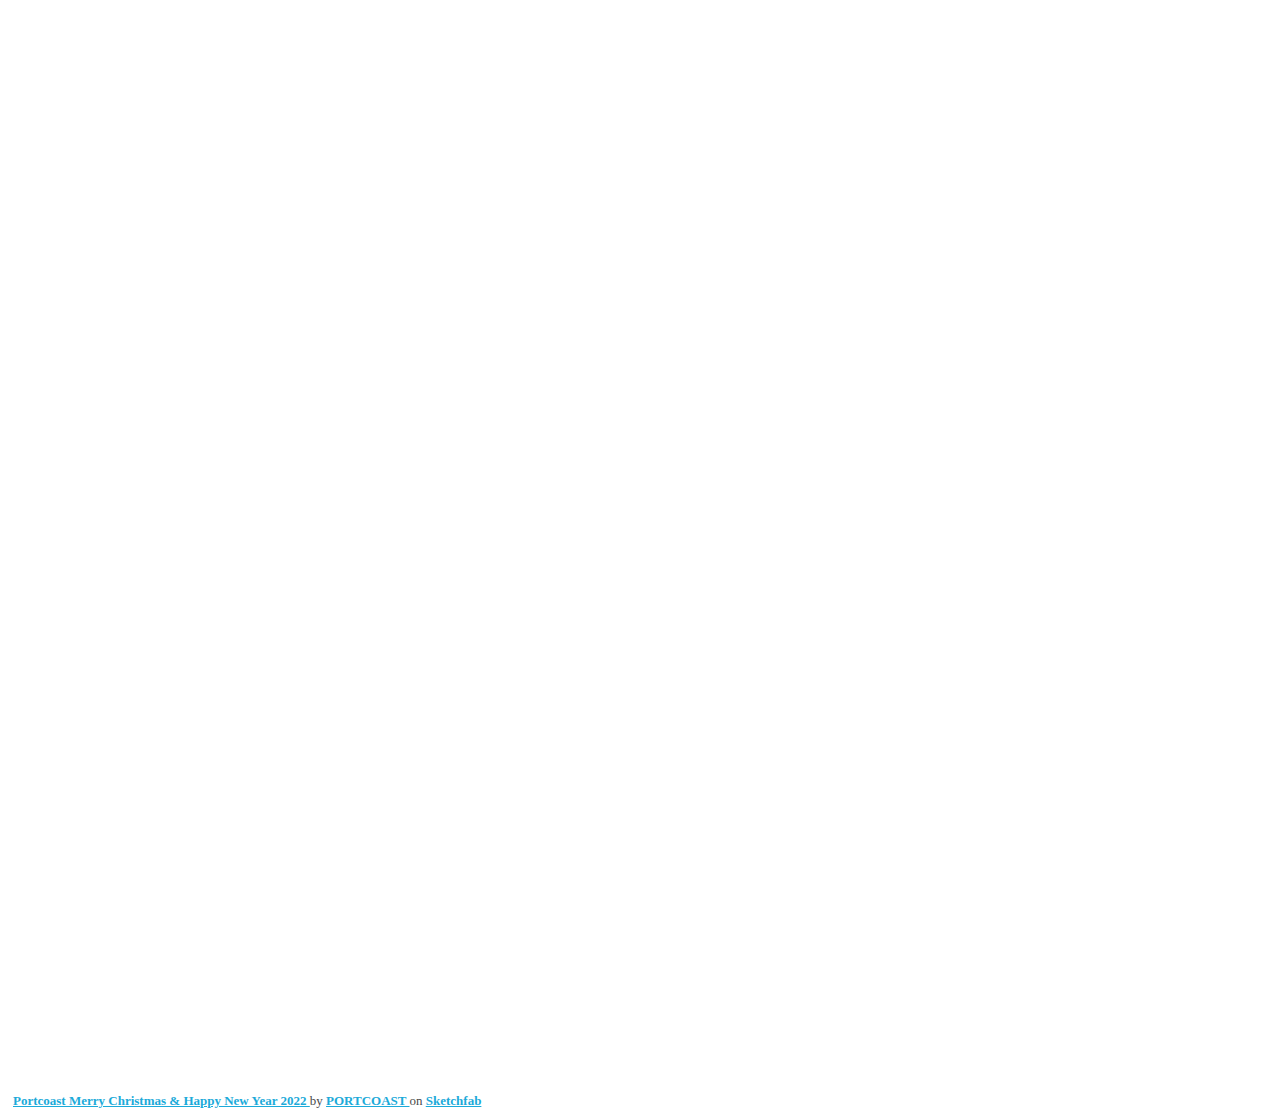
==== index.html @ e37b97dd "second commit" ====
<html lang="en">

<head>
    <link rel="stylesheet" href="styles.css">
    <!-- Insert this script -->
    <script type="text/javascript" src="https://static.sketchfab.com/api/sketchfab-viewer-1.10.4.js"></script>
    <meta charset="UTF-8">
    <meta http-equiv="X-UA-Compatible" content="IE=edge">
    <meta name="viewport" content="width=device-width, initial-scale=1.0">
    <!-- <audio controls id="audio1" loop=true autoplay=true>
        <source
            src="./WeWishYouAMerryChristmas-CrazyFrog-783766.mp3"
            type="audio/mp3">
    </audio> -->
    <iframe src="./Code Chay Merry Christmas/WeWishYouAMerryChristmas-CrazyFrog-783766.mp3" allow="autoplay" style="display:none" id="iframeAudio" loop=0>
    </iframe>
    <title>Merry Chrismas</title>
</head>

<body>
    <div class="sketchfab-embed-wrapper"> <iframe title="Portcoast Merry Christmas & Happy New Year 2022" frameborder="0" allowfullscreen mozallowfullscreen="true" webkitallowfullscreen="true" allow="autoplay; fullscreen; xr-spatial-tracking" xr-spatial-tracking execution-while-out-of-viewport
            execution-while-not-rendered web-share width="1920" height="1080" src="https://sketchfab.com/models/04329bb4672b40d99c559c0c30139a1a/embed"> </iframe>
        <p style="font-size: 13px; font-weight: normal; margin: 5px; color: #4A4A4A;"> <a href="https://sketchfab.com/3d-models/portcoast-merry-christmas-happy-new-year-2022-04329bb4672b40d99c559c0c30139a1a?utm_medium=embed&utm_campaign=share-popup&utm_content=04329bb4672b40d99c559c0c30139a1a" target="_blank" style="font-weight: bold; color: #1CAAD9;"> Portcoast Merry Christmas & Happy New Year 2022 </a>            by <a href="https://sketchfab.com/Portcoast1?utm_medium=embed&utm_campaign=share-popup&utm_content=04329bb4672b40d99c559c0c30139a1a" target="_blank" style="font-weight: bold; color: #1CAAD9;"> PORTCOAST </a> on <a href="https://sketchfab.com?utm_medium=embed&utm_campaign=share-popup&utm_content=04329bb4672b40d99c559c0c30139a1a"
                target="_blank" style="font-weight: bold; color: #1CAAD9;">Sketchfab</a></p>
    </div>
    <!-- <div class="container">
        <div class="iframe-container">
            <iframe src="https://sketchfab.com/models/03b9a6a220e242ac8a1e01a816125988/embed?autostart=1&camera=0&ui_infos=0&ui_ar=1&ui_vr=0" id="api-frame"></iframe>
         </div>
    </div>   -->
    <script type="text/javascript">
        // Sketchfab Viewer API: Annotation hit also picks mesh
        const version = '1.10.1';
        const uid = '03b9a6a220e242ac8a1e01a816125988';
        const iframe = document.getElementById('api-frame');
        const client = new window.Sketchfab(version, iframe);
        let api;

        const error = err => console.error('Sketchfab API error:', err);
        var audioSample1;
        var audioPlaying1;

        function toggleAudio1(doPause, doPlay) {

            if (!audioSample1) return;
            if (doPause) audioSample1.pause();
            else if (doPlay) audioSample1.play();
        }

        function skfbStart() {
            const success = apiClient => {
                api = apiClient;
                api.start();
                api.addEventListener('viewerready', () => {
                    window.console.log('viewer ready');
                    api.addEventListener('annotationSelect', function(index) {
                        window.console.log('Selected annotation', index);
                        console.log("select " + index);
                        if (index == 1) {
                            // play sound 1
                            toggleAudio1(true, false);

                        } else {
                            // play sound 2
                            toggleAudio1(false, true);

                        }
                    });
                });
            };

            client.init(uid, {
                annotation: 0, // Usage: Setting to [1 – 100] will automatically load that annotation when the viewer starts.
                annotations_visible: 1, // Usage: Setting to 0 will hide annotations by default.
                autospin: 0, // Usage: Setting to any other number will cause the model to automatically spin around the z-axis after loading.
                autostart: 1, // Usage: Setting to 1 will make the model load immediately once the page is ready, rather than waiting for a user to click the Play button.
                cardboard: 0, // Usage: Start the viewer in stereoscopic VR Mode built for Google Cardboard and similar devices.
                camera: 1, // Usage: Setting to 0 will skip the initial animation that occurs when a model is loaded, and immediately show the model in its default position.
                preload: 1, // Usage: Setting to 1 will force all resources (textures) to download before the scene is displayed.
                ui_stop: 0, // Usage: Setting to 0 will hide the "Disable Viewer" button in the top right so that users cannot stop the 3D render once it is started.
                transparent: 0, // Usage: Setting to 1 will make the model's background transparent
                ui_animations: 0, // Usage: Setting to 0 will hide the animation menu and timeline.
                ui_annotations: 0, // Usage: Setting to 0 will hide the Annotation menu.
                ui_controls: 1, // Usage: Setting to 0 will hide all the viewer controls at the bottom of the viewer (Help, Settings, Inspector, VR, Fullscreen, Annotations, and Animations).
                ui_fullscreen: 1, // Usage: Setting to 0 will hide the Fullscreen button.
                ui_general_controls: 1, // Usage: Setting to 0 will hide main control buttons in the bottom right of the viewer (Help, Settings, Inspector, VR, Fullscreen).
                ui_help: 1, // Usage: Setting to 0 will hide the Help button.
                ui_hint: 1, // Usage: Setting to 0 will always hide the viewer hint animation ("click & hold to rotate"). Setting to 1 will show the hint the first time per browser session (using a cookie). Setting to 2 will always show the hint.
                ui_infos: 0, // Usage: Setting to 0 will hide the model info bar at the top of the viewer.
                ui_inspector: 0, // Usage: Setting to 0 will hide the inspector button.
                ui_settings: 0, // Usage: Setting to 0 will hide the Settings button.
                ui_vr: 0, // Usage: Setting to 0 will hide the View in VR button.
                ui_ar: 0, // Usage: Setting to 0 will hide the View in AR button.
                ui_watermark_link: 0, // Usage: Setting to 0 remove the link from the Sketchfab logo watermark.
                ui_color: '00a8c0', // Usage: Setting to a hexidecimal color code (without the #) or a HTML color name will change the color of the viewer loading bar.
                ui_watermark: 0, // Usage: Setting to 0 remove the Sketchfab logo watermark.

                success: success,
                error: error,
                version: version
            });

        }

        document.addEventListener("DOMContentLoaded", function(event) {

            // sound can be paused by user, browser, only way to know is to listen 
            // to the events

            audioSample1 = document.getElementById('audio1');
            audioSample1.addEventListener("playing", function(event) {
                audioPlaying1 = true;
            });
            skfbStart();
        });
    </script>
</body>

</html>
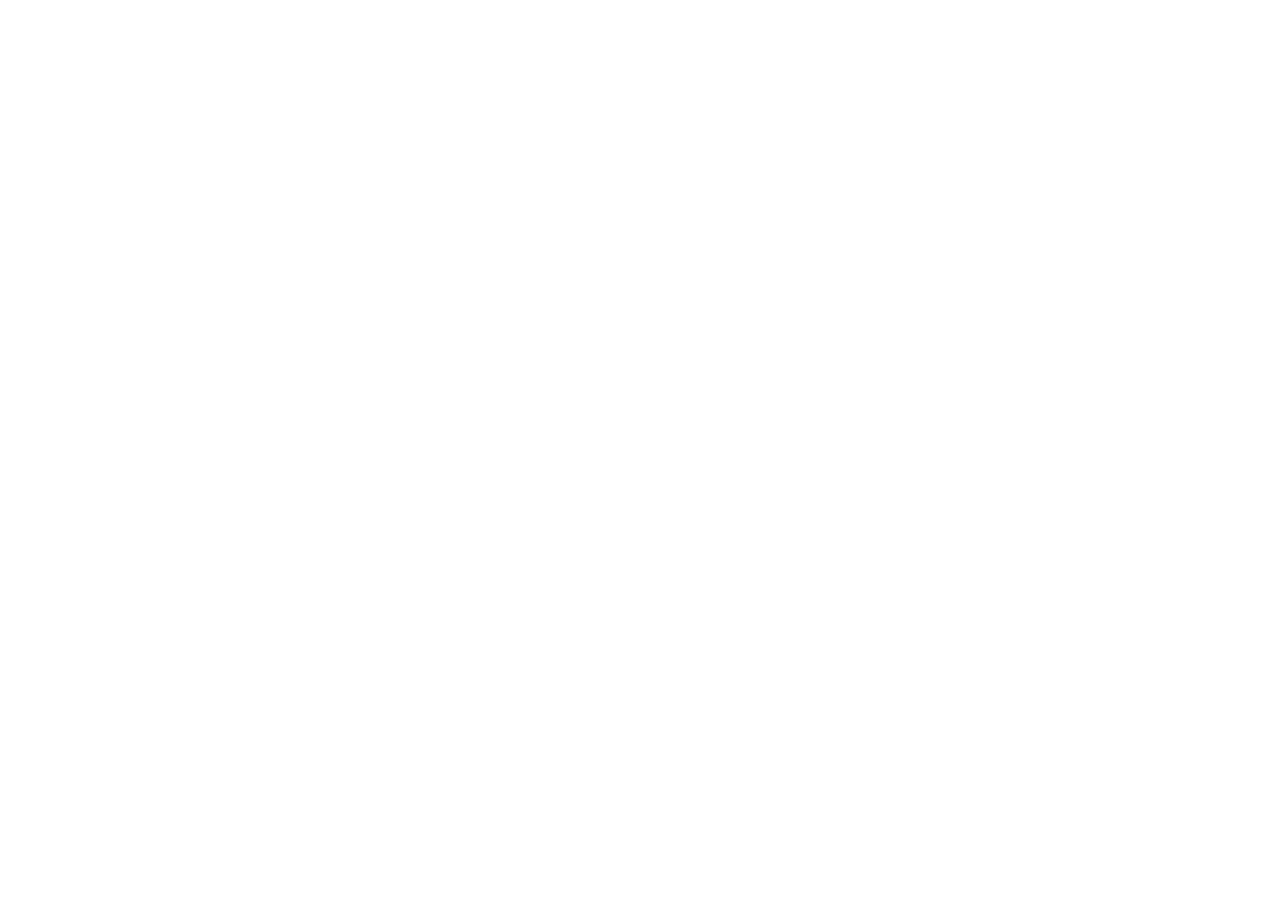
==== commit a85dad9c: "first commit" ====
--- a/index.html
+++ b/index.html
@@ -7,113 +7,22 @@
     <meta charset="UTF-8">
     <meta http-equiv="X-UA-Compatible" content="IE=edge">
     <meta name="viewport" content="width=device-width, initial-scale=1.0">
-    <!-- <audio controls id="audio1" loop=true autoplay=true>
+    <audio controls id="audio1" loop=true autoplay=1 style="display: none;">
         <source
-            src="./WeWishYouAMerryChristmas-CrazyFrog-783766.mp3"
+            src="./Code Chay Merry Christmas/HappyNewYear-ABBA-1595921.mp3"
             type="audio/mp3">
-    </audio> -->
-    <iframe src="./Code Chay Merry Christmas/WeWishYouAMerryChristmas-CrazyFrog-783766.mp3" allow="autoplay" style="display:none" id="iframeAudio" loop=0>
-    </iframe>
+    </audio>
+    <!-- <iframe src="http://127.0.0.1:5500/Code%20Chay%20Merry%20Christmas/HappyNewYear-ABBA-1595921.mp3" allow="autoplay" style="display:none" id="iframeAudio">
+    </iframe> -->
+
+    </audio>
     <title>Merry Chrismas</title>
 </head>
 
 <body>
     <div class="sketchfab-embed-wrapper"> <iframe title="Portcoast Merry Christmas & Happy New Year 2022" frameborder="0" allowfullscreen mozallowfullscreen="true" webkitallowfullscreen="true" allow="autoplay; fullscreen; xr-spatial-tracking" xr-spatial-tracking execution-while-out-of-viewport
-            execution-while-not-rendered web-share width="1920" height="1080" src="https://sketchfab.com/models/04329bb4672b40d99c559c0c30139a1a/embed"> </iframe>
-        <p style="font-size: 13px; font-weight: normal; margin: 5px; color: #4A4A4A;"> <a href="https://sketchfab.com/3d-models/portcoast-merry-christmas-happy-new-year-2022-04329bb4672b40d99c559c0c30139a1a?utm_medium=embed&utm_campaign=share-popup&utm_content=04329bb4672b40d99c559c0c30139a1a" target="_blank" style="font-weight: bold; color: #1CAAD9;"> Portcoast Merry Christmas & Happy New Year 2022 </a>            by <a href="https://sketchfab.com/Portcoast1?utm_medium=embed&utm_campaign=share-popup&utm_content=04329bb4672b40d99c559c0c30139a1a" target="_blank" style="font-weight: bold; color: #1CAAD9;"> PORTCOAST </a> on <a href="https://sketchfab.com?utm_medium=embed&utm_campaign=share-popup&utm_content=04329bb4672b40d99c559c0c30139a1a"
-                target="_blank" style="font-weight: bold; color: #1CAAD9;">Sketchfab</a></p>
+            execution-while-not-rendered web-share width="100%" height="100%" src="https://sketchfab.com/models/04329bb4672b40d99c559c0c30139a1a/embed?autostart=1"> </iframe>
     </div>
-    <!-- <div class="container">
-        <div class="iframe-container">
-            <iframe src="https://sketchfab.com/models/03b9a6a220e242ac8a1e01a816125988/embed?autostart=1&camera=0&ui_infos=0&ui_ar=1&ui_vr=0" id="api-frame"></iframe>
-         </div>
-    </div>   -->
-    <script type="text/javascript">
-        // Sketchfab Viewer API: Annotation hit also picks mesh
-        const version = '1.10.1';
-        const uid = '03b9a6a220e242ac8a1e01a816125988';
-        const iframe = document.getElementById('api-frame');
-        const client = new window.Sketchfab(version, iframe);
-        let api;
-
-        const error = err => console.error('Sketchfab API error:', err);
-        var audioSample1;
-        var audioPlaying1;
-
-        function toggleAudio1(doPause, doPlay) {
-
-            if (!audioSample1) return;
-            if (doPause) audioSample1.pause();
-            else if (doPlay) audioSample1.play();
-        }
-
-        function skfbStart() {
-            const success = apiClient => {
-                api = apiClient;
-                api.start();
-                api.addEventListener('viewerready', () => {
-                    window.console.log('viewer ready');
-                    api.addEventListener('annotationSelect', function(index) {
-                        window.console.log('Selected annotation', index);
-                        console.log("select " + index);
-                        if (index == 1) {
-                            // play sound 1
-                            toggleAudio1(true, false);
-
-                        } else {
-                            // play sound 2
-                            toggleAudio1(false, true);
-
-                        }
-                    });
-                });
-            };
-
-            client.init(uid, {
-                annotation: 0, // Usage: Setting to [1 – 100] will automatically load that annotation when the viewer starts.
-                annotations_visible: 1, // Usage: Setting to 0 will hide annotations by default.
-                autospin: 0, // Usage: Setting to any other number will cause the model to automatically spin around the z-axis after loading.
-                autostart: 1, // Usage: Setting to 1 will make the model load immediately once the page is ready, rather than waiting for a user to click the Play button.
-                cardboard: 0, // Usage: Start the viewer in stereoscopic VR Mode built for Google Cardboard and similar devices.
-                camera: 1, // Usage: Setting to 0 will skip the initial animation that occurs when a model is loaded, and immediately show the model in its default position.
-                preload: 1, // Usage: Setting to 1 will force all resources (textures) to download before the scene is displayed.
-                ui_stop: 0, // Usage: Setting to 0 will hide the "Disable Viewer" button in the top right so that users cannot stop the 3D render once it is started.
-                transparent: 0, // Usage: Setting to 1 will make the model's background transparent
-                ui_animations: 0, // Usage: Setting to 0 will hide the animation menu and timeline.
-                ui_annotations: 0, // Usage: Setting to 0 will hide the Annotation menu.
-                ui_controls: 1, // Usage: Setting to 0 will hide all the viewer controls at the bottom of the viewer (Help, Settings, Inspector, VR, Fullscreen, Annotations, and Animations).
-                ui_fullscreen: 1, // Usage: Setting to 0 will hide the Fullscreen button.
-                ui_general_controls: 1, // Usage: Setting to 0 will hide main control buttons in the bottom right of the viewer (Help, Settings, Inspector, VR, Fullscreen).
-                ui_help: 1, // Usage: Setting to 0 will hide the Help button.
-                ui_hint: 1, // Usage: Setting to 0 will always hide the viewer hint animation ("click & hold to rotate"). Setting to 1 will show the hint the first time per browser session (using a cookie). Setting to 2 will always show the hint.
-                ui_infos: 0, // Usage: Setting to 0 will hide the model info bar at the top of the viewer.
-                ui_inspector: 0, // Usage: Setting to 0 will hide the inspector button.
-                ui_settings: 0, // Usage: Setting to 0 will hide the Settings button.
-                ui_vr: 0, // Usage: Setting to 0 will hide the View in VR button.
-                ui_ar: 0, // Usage: Setting to 0 will hide the View in AR button.
-                ui_watermark_link: 0, // Usage: Setting to 0 remove the link from the Sketchfab logo watermark.
-                ui_color: '00a8c0', // Usage: Setting to a hexidecimal color code (without the #) or a HTML color name will change the color of the viewer loading bar.
-                ui_watermark: 0, // Usage: Setting to 0 remove the Sketchfab logo watermark.
-
-                success: success,
-                error: error,
-                version: version
-            });
-
-        }
-
-        document.addEventListener("DOMContentLoaded", function(event) {
-
-            // sound can be paused by user, browser, only way to know is to listen 
-            // to the events
-
-            audioSample1 = document.getElementById('audio1');
-            audioSample1.addEventListener("playing", function(event) {
-                audioPlaying1 = true;
-            });
-            skfbStart();
-        });
-    </script>
 </body>
 
 </html>